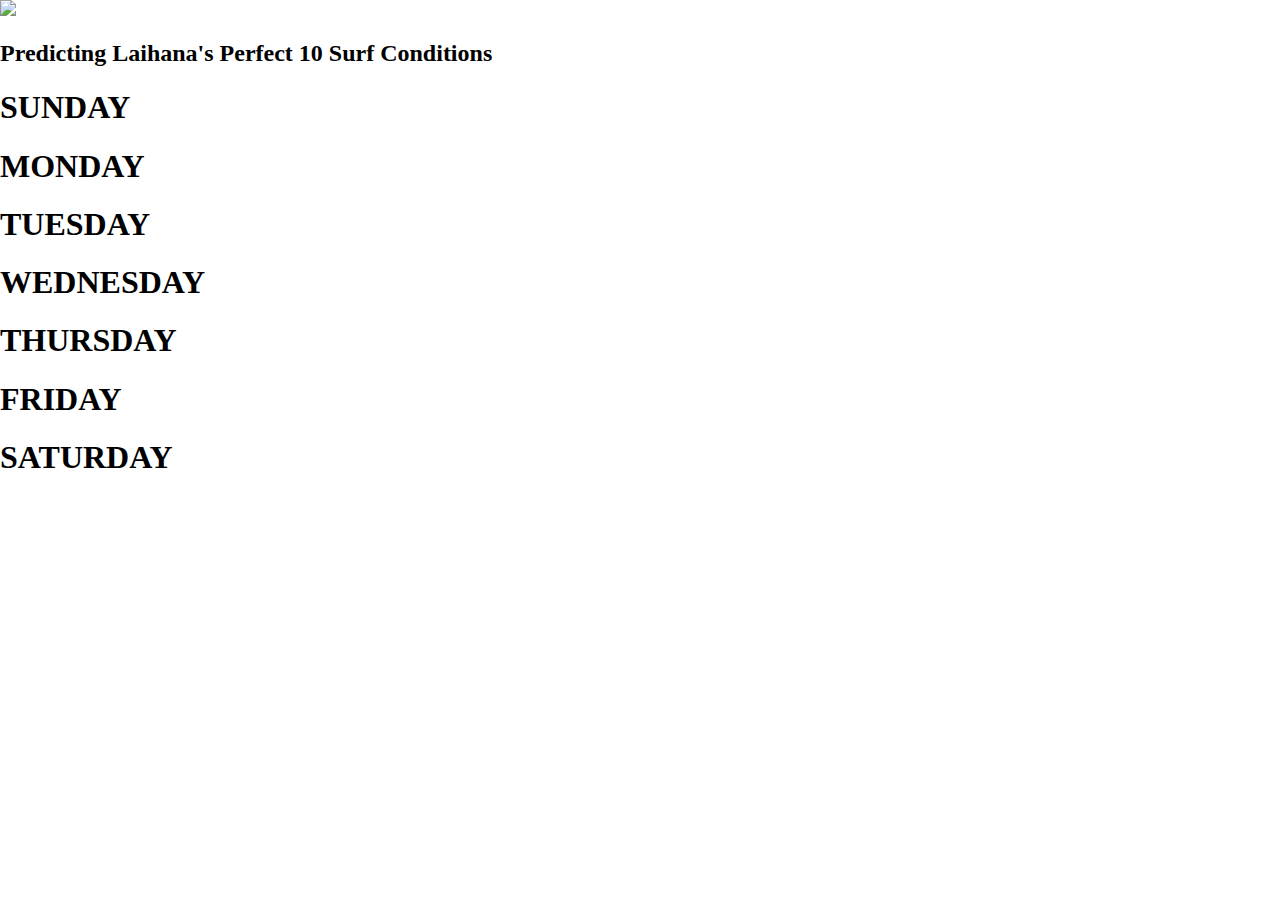
==== index.html @ 16234eb9 "Initial commit" ====
<!doctype html>
<html class="no-js" lang="">

<head>
  <meta charset="utf-8">
  <title>Offshore Winds</title>
  <meta name="Predicting Laihana's Perfect 10 Surf Conditions" content="Weather">
  <meta name="viewport" content="width=device-width, initial-scale=1">

  <link rel="manifest" href="site.webmanifest">
  <link rel="apple-touch-icon" href="icon.png">
  <!-- Place favicon.ico in the root directory -->

  <link rel="stylesheet" href="css/normalize.css">
  <link rel="stylesheet" href="css/main.css">

  <meta name="theme-color" content="#fafafa">
</head>

<body>

  <img src='logo'>
  <h2>Predicting Laihana's Perfect 10 Surf Conditions</h2>

  <section class="weeklyforecast">

    <div class="sunday">
      <h1>SUNDAY</h1>
    </div>

    <div class="monday">
      <h1>MONDAY</h1>
    </div>

    <div class="tuesday">
      <h1>TUESDAY</h1>
    </div>

    <div class="wednesday">
      <h1>WEDNESDAY</h1>
    </div>

    <div class="thursday">
      <h1>THURSDAY</h1>
    </div>

    <div class="friday">
      <h1>FRIDAY</h1>
    </div>

    <div class="saturday">
      <h1>SATURDAY</h1>
    </div>
    
  </section>

    <div class="watertemp">
      <p></p>
      <p></p>
      <p></p>
      <p></p>
      <p></p>
      <p></p>
      <p></p>
    </div>

  </section>

  <section class="dailyforecast">
  </section>

  <section class="info">
  </section>


  <!-- Add your site content here -->


  <script src="js/vendor/modernizr-3.7.1.min.js"></script>
  <script src="https://code.jquery.com/jquery-3.3.1.min.js" integrity="sha256-FgpCb/KJQlLNfOu91ta32o/NMZxltwRo8QtmkMRdAu8=" crossorigin="anonymous"></script>
  <script>window.jQuery || document.write('<script src="js/vendor/jquery-3.3.1.min.js"><\/script>')</script>
  <script src="js/plugins.js"></script>
  <script src="js/main.js"></script>


</body>

</html>
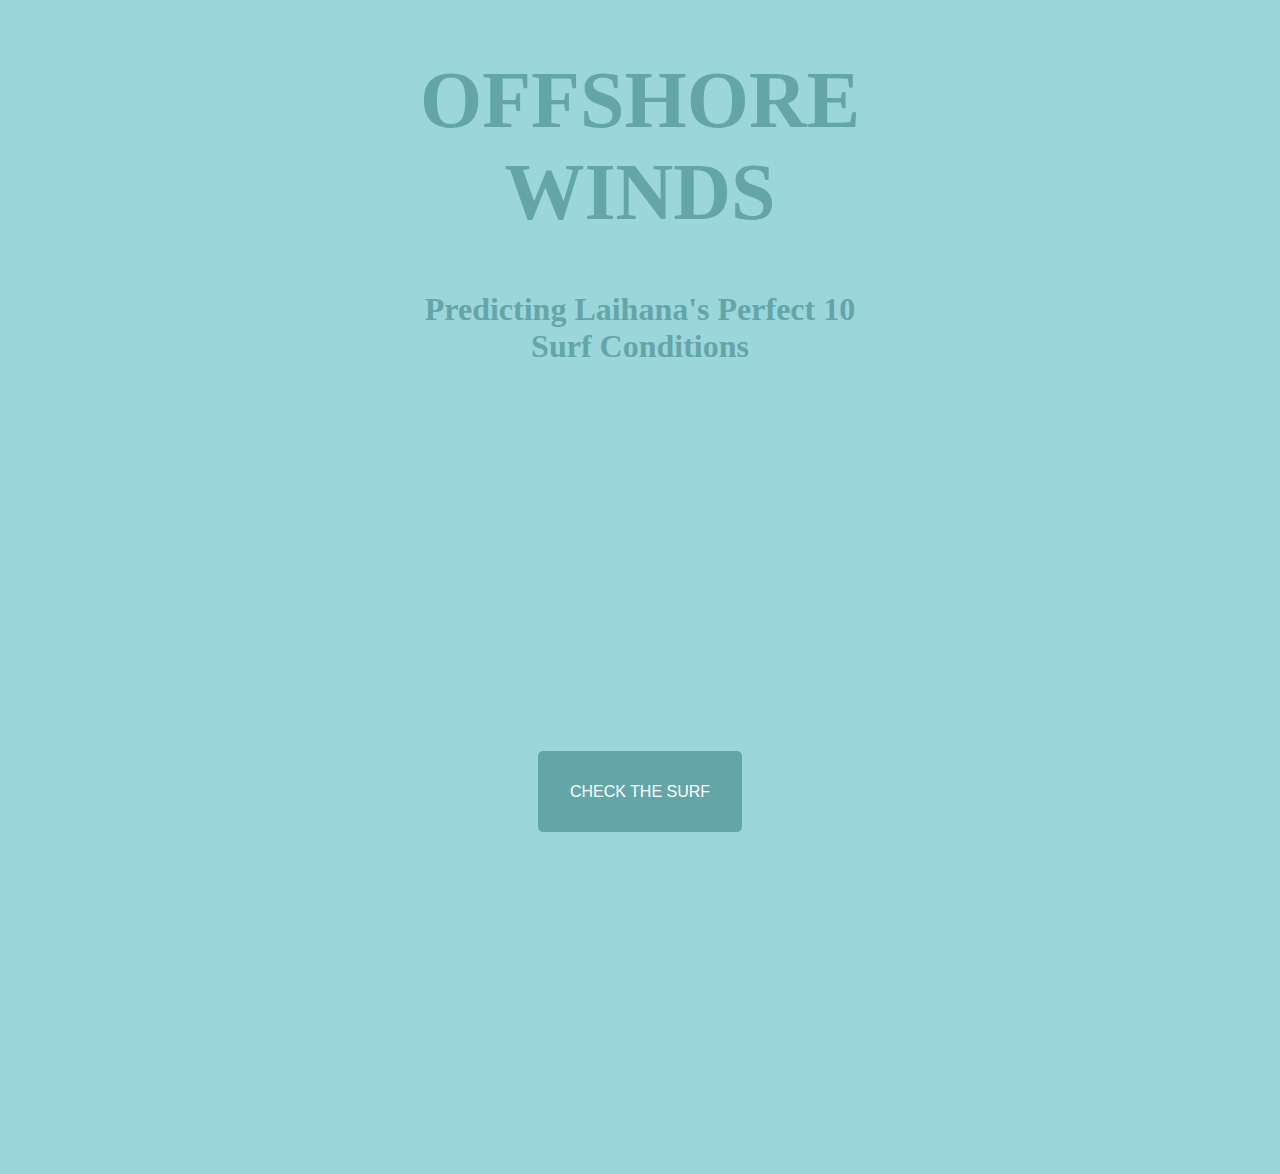
==== commit b64ba03c: "temporary final version" ====
--- a/index.html
+++ b/index.html
@@ -19,58 +19,20 @@
 
 <body>
 
-  <img src='logo'>
-  <h2>Predicting Laihana's Perfect 10 Surf Conditions</h2>
+<section class="home">
 
-  <section class="weeklyforecast">
+  <div class="name">
 
-    <div class="sunday">
-      <h1>SUNDAY</h1>
-    </div>
+  <h1>OFFSHORE<br>WINDS</h1>
+  <h2>Predicting Laihana's Perfect 10<br> Surf Conditions</h2>
 
-    <div class="monday">
-      <h1>MONDAY</h1>
-    </div>
+</div>
 
-    <div class="tuesday">
-      <h1>TUESDAY</h1>
-    </div>
+  <div class="button">
+    <a href="weekly.html">CHECK THE SURF</a>
+  </div>
 
-    <div class="wednesday">
-      <h1>WEDNESDAY</h1>
-    </div>
-
-    <div class="thursday">
-      <h1>THURSDAY</h1>
-    </div>
-
-    <div class="friday">
-      <h1>FRIDAY</h1>
-    </div>
-
-    <div class="saturday">
-      <h1>SATURDAY</h1>
-    </div>
-    
-  </section>
-
-    <div class="watertemp">
-      <p></p>
-      <p></p>
-      <p></p>
-      <p></p>
-      <p></p>
-      <p></p>
-      <p></p>
-    </div>
-
-  </section>
-
-  <section class="dailyforecast">
-  </section>
-
-  <section class="info">
-  </section>
+</section>
 
 
   <!-- Add your site content here -->
--- a/css/main.css
+++ b/css/main.css
@@ -0,0 +1 @@
+body .weekly{display:grid;grid-template-columns:1fr 1fr 1fr 1fr 1fr 1fr 1fr 1fr 1fr;grid-template-rows:1fr 1fr 1fr 1fr 1fr 1fr 1fr 1fr 1fr;height:100vh;align-items:middle;justify-content:middle;font-family:'Open Sans Condensed', sans-serif}body .location{grid-column:1 /span 9;grid-row:1;background-color:#7ac9cd}body .location h1{letter-spacing:10px;font-size:3rem;text-align:center;font-family:'Amatic SC', cursive;z-index:1}body .location h2{letter-spacing:5px;font-size:1.5rem;text-align:center;font-family:'Amatic SC', cursive;z-index:1}body .slidingpanel{position:fixed;top:0;left:0;width:100%;height:100vh;display:grid;grid-template-columns:1fr;grid-template-rows:1fr 1fr 1fr 1fr 1fr 1fr;align-items:center;justify-content:center;background-color:#7ac9cd;transform:translateY(-96%);transition:transform .4s}body .slidingpanel h1{font-size:2rem;text-align:center;grid-row:1;font-family:'Amatic SC', cursive}body .slidingpanel h2{font-size:1.5rem;text-align:center;grid-row:2;font-family:'Amatic SC', cursive}body .slidingpanel p{font-size:1.5rem;text-align:center;grid-row:3;font-family:'Amatic SC', cursive}body .slide{transform:translateY(0)}body .titles{grid-row:2;grid-column:1 /span 9;display:grid;grid-template-columns:1fr 1fr 1fr 1fr 1fr 1fr 1fr 1fr 1fr;align-items:center;justify-content:center;text-align:center;background-color:rgba(122,201,205,0.25);padding-left:1rem;padding-right:1rem}body .titles h2{grid-column:6;font-size:.8rem}body .titles h3{grid-column:7;font-size:.8rem}body .titles h4{grid-column:8;font-size:.8rem}body .titles h5{grid-column:9;font-size:.8rem}body .day01{grid-row:3;grid-column:1 /span 9;display:grid;grid-template-columns:1fr 1fr 1fr 1fr 1fr 1fr 1fr 1fr 1fr;align-items:center;justify-content:center;background-color:#7DC9CD;padding-left:1rem;padding-right:1rem}body .day01 h1{grid-column:1 /span 4;font-size:2rem}body .day01 h2{grid-column:6;font-size:2rem;text-align:center}body .day01 h3{grid-column:7;font-size:2rem;text-align:center}body .day01 h4{grid-column:8;font-size:2rem;text-align:center}body .day01 h5{grid-column:9;font-size:2rem;text-align:center}body .day02{grid-column:1 /span 9;grid-row:4;display:grid;grid-template-columns:1fr 1fr 1fr 1fr 1fr 1fr 1fr 1fr 1fr;align-items:center;justify-content:center;background-color:rgba(122,201,205,0.25);padding-left:1rem;padding-right:1rem}body .day02 h1{grid-column:1 /span 4;font-size:2rem}body .day02 h2{grid-column:6;font-size:2rem;text-align:center}body .day02 h3{grid-column:7;font-size:2rem;text-align:center}body .day02 h4{grid-column:8;font-size:2rem;text-align:center}body .day02 h5{grid-column:9;font-size:2rem;text-align:center}body .day03{grid-column:1 /span 9;grid-row:5;display:grid;grid-template-columns:1fr 1fr 1fr 1fr 1fr 1fr 1fr 1fr 1fr;align-items:center;justify-content:center;background-color:#7DC9CD;padding-left:1rem;padding-right:1rem}body .day03 h1{grid-column:1 /span 4;font-size:2rem}body .day03 h2{grid-column:6;font-size:2rem;text-align:center}body .day03 h3{grid-column:7;font-size:2rem;text-align:center}body .day03 h4{grid-column:8;font-size:2rem;text-align:center}body .day03 h5{grid-column:9;font-size:2rem;text-align:center}body .day04{grid-column:1 /span 9;grid-row:6;display:grid;grid-template-columns:1fr 1fr 1fr 1fr 1fr 1fr 1fr 1fr 1fr;align-items:center;justify-content:center;background-color:rgba(122,201,205,0.25);padding-left:1rem;padding-right:1rem}body .day04 h1{grid-column:1 /span 4;font-size:2rem}body .day04 p{grid-column:1 /span 9}body .day04 h2{grid-column:6;font-size:2rem;text-align:center}body .day04 h3{grid-column:7;font-size:2rem;text-align:center}body .day04 h4{grid-column:8;font-size:2rem;text-align:center}body .day04 h5{grid-column:9;font-size:2rem;text-align:center}body .day05{grid-column:1 /span 9;grid-row:7;display:grid;grid-template-columns:1fr 1fr 1fr 1fr 1fr 1fr 1fr 1fr 1fr;align-items:center;justify-content:center;background-color:#7DC9CD;padding-left:1rem;padding-right:1rem}body .day05 h1{grid-column:1 /span 4;font-size:2rem}body .day05 h2{grid-column:6;font-size:2rem;text-align:center}body .day05 h3{grid-column:7;font-size:2rem;text-align:center}body .day05 h4{grid-column:8;font-size:2rem;text-align:center}body .day05 h5{grid-column:9;font-size:2rem;text-align:center}body .day06{grid-column:1 /span 9;grid-row:8;display:grid;grid-template-columns:1fr 1fr 1fr 1fr 1fr 1fr 1fr 1fr 1fr;align-items:center;justify-content:center;background-color:rgba(122,201,205,0.25);padding-left:1rem;padding-right:1rem}body .day06 h1{grid-column:1 /span 4;font-size:2rem}body .day06 h2{grid-column:6;font-size:2rem;text-align:center}body .day06 h3{grid-column:7;font-size:2rem;text-align:center}body .day06 h4{grid-column:8;font-size:2rem;text-align:center}body .day06 h5{grid-column:9;font-size:2rem;text-align:center}body .day07{grid-column:1 /span 9;grid-row:9;display:grid;grid-template-columns:1fr 1fr 1fr 1fr 1fr 1fr 1fr 1fr 1fr;align-items:center;justify-content:center;background-color:#7DC9CD;padding-left:1rem;padding-right:1rem}body .day07 h1{grid-column:1 /span 4;font-size:2rem}body .day07 h2{grid-column:6;font-size:2rem;text-align:center}body .day07 h3{grid-column:7;font-size:2rem;text-align:center}body .day07 h4{grid-column:8;font-size:2rem;text-align:center}body .day07 h5{grid-column:9;font-size:2rem;text-align:center}body .home{background-color:rgba(122,201,205,0.75);color:#64A5A8;display:grid;grid-template-columns:1fr;grid-template-rows:1fr 1fr 1fr}body .home .name h1{font-family:'Amatic SC', cursive;text-align:center;font-size:5rem;grid-row:1}body .home .name h2{font-family:'Amatic SC', cursive;text-align:center;font-size:2rem;grid-row:2}body .home .button{grid-row:3;text-align:center}body .home .button a{font-family:'Open Sans Condensed', sans-serif;color:#fff;text-decoration:none;background-color:#64A5A8;padding:2rem;border-radius:5px}
